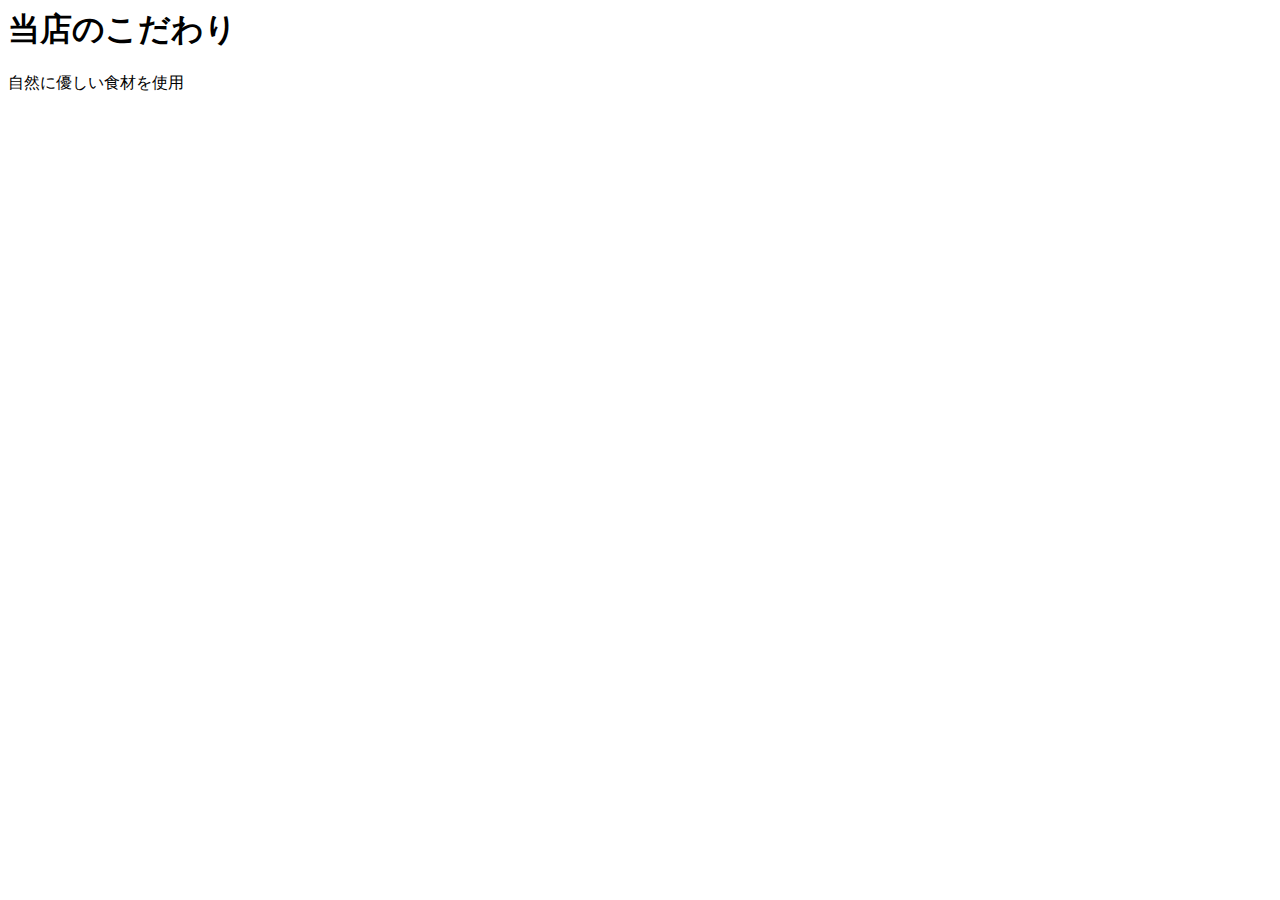
==== about.html @ 1bb4aa0e "こだわり紹介ページの追加" ====
<html lang="ja">

<head>
    <meta charset="UTF-8">
    <meta http-equiv="X-UA-Compatible" content="IE=edge">
    <meta name="viewport" content="width=device-width, initial-scale=1.0">
    <title>Document</title>
</head>

<body>
    <h1>当店のこだわり
    </h1>
    <p>自然に優しい食材を使用</p>
</body>

</html>
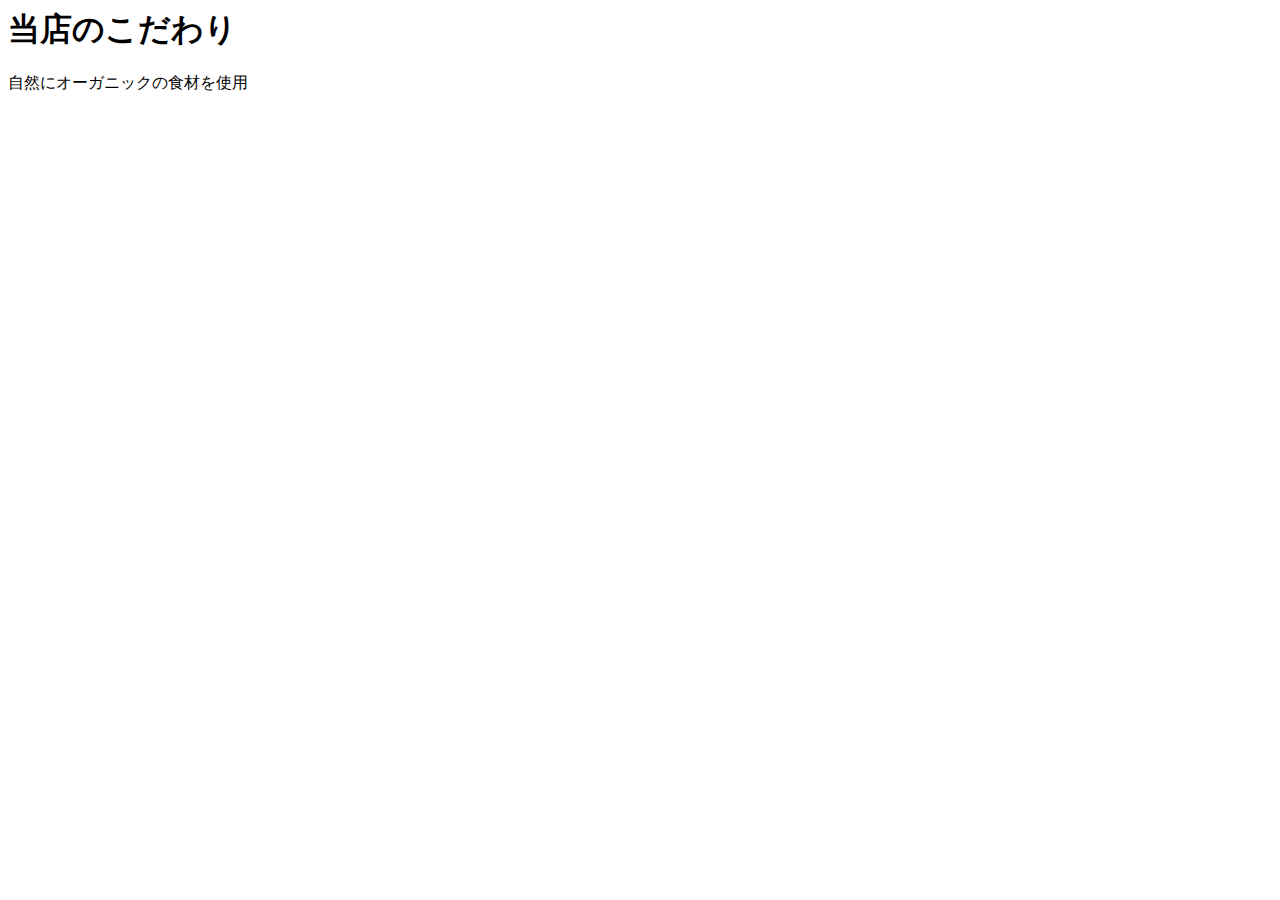
==== commit 7970477b: "こだわりページの文言を修正" ====
--- a/about.html
+++ b/about.html
@@ -10,7 +10,7 @@
 <body>
     <h1>当店のこだわり
     </h1>
-    <p>自然に優しい食材を使用</p>
+    <p>自然にオーガニックの食材を使用</p>
 </body>
 
 </html>